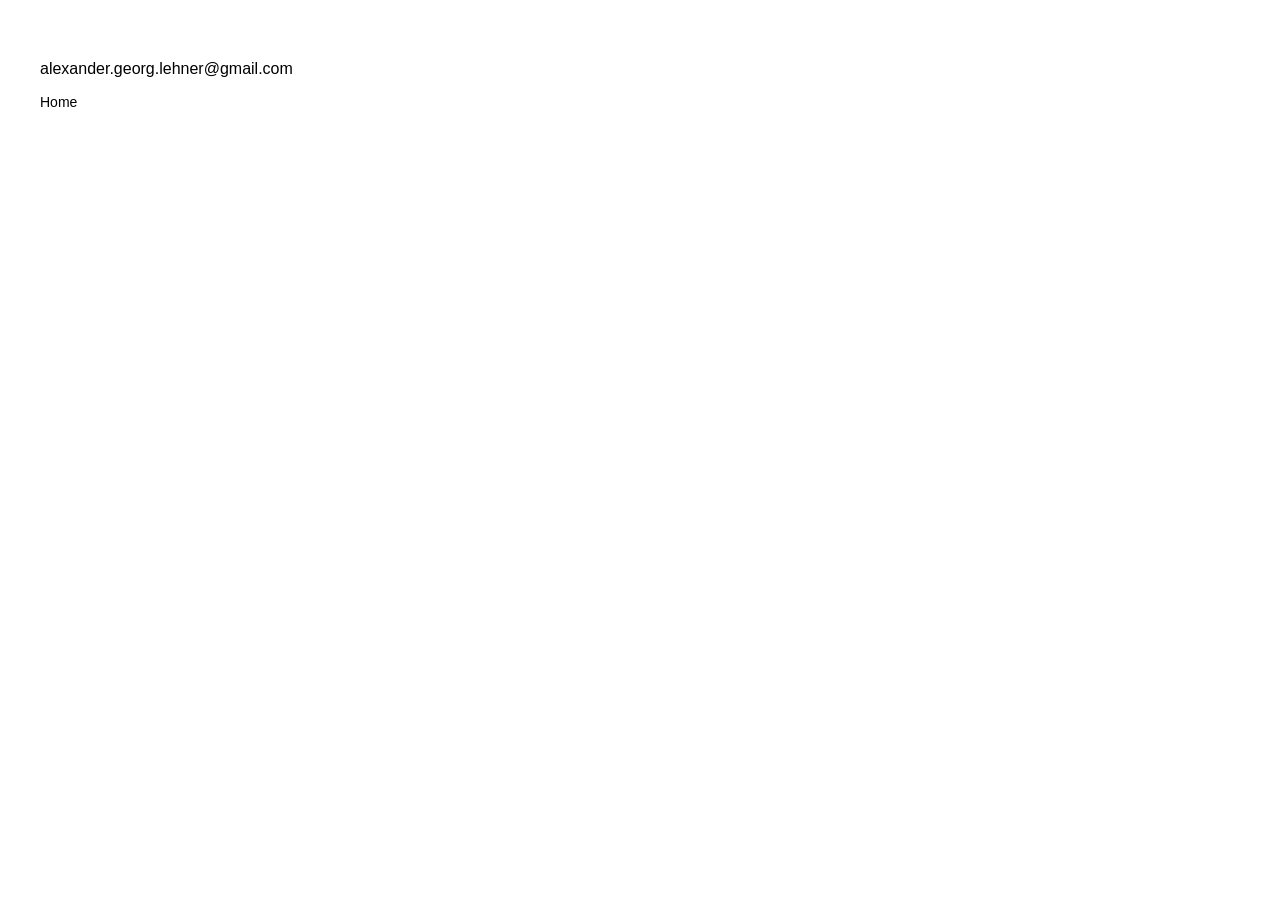
==== contact.html @ 98ae1a7a "Create contact.html" ====
<!DOCTYPE html>
<html lang="de">
<head>
  <meta charset="UTF-8">
  <meta name="viewport" content="width=device-width, initial-scale=1.0">
  <title>Contact</title>

  <link rel="stylesheet" href="style.css">
</head>

<body>

<div class="container">

  <p>alexander.georg.lehner@gmail.com</p>

  <div class="controls">
    <a href="index.html">Home</a>
  </div>

</div>

</body>
</html>
---- style.css ----
body {
  margin: 0;
  font-family: Helvetica, Arial, sans-serif;
  background: white;
}

/* Layout */
.container {
  max-width: 1200px;
  margin: 60px auto;
  padding: 0 20px;
}

/* Video */
.video-wrapper {
  width: 100%;
}

video {
  width: 100%;
  height: auto;
  display: block;
}

/* Controls */
.controls {
  display: flex;
  justify-content: space-between;
  margin-top: 12px;
  font-size: 14px;
}

.controls div {
  cursor: pointer;
}

a {
  text-decoration: none;
  color: black;
}
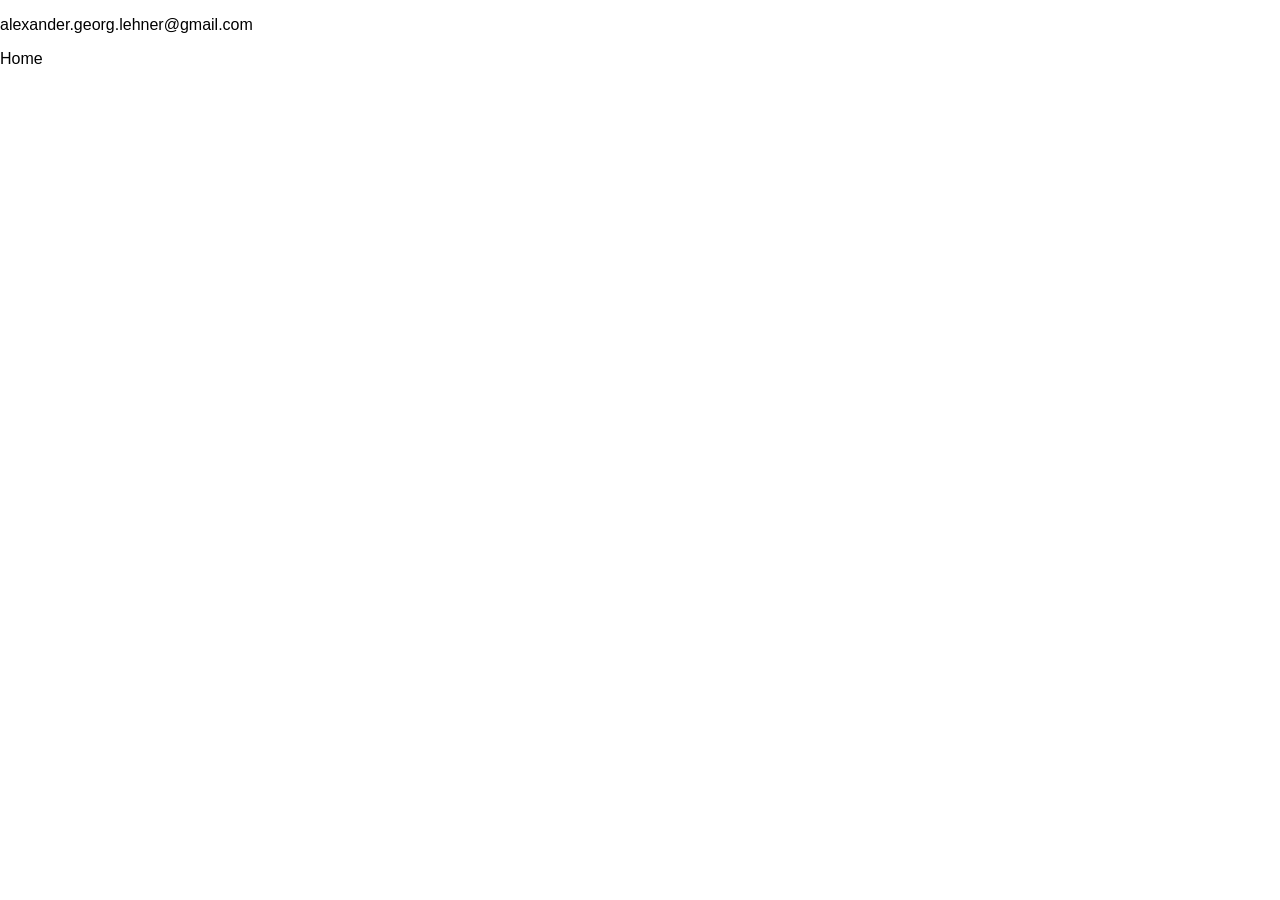
==== commit 577c85a4: "Update contact.html" ====
--- a/contact.html
+++ b/contact.html
@@ -8,17 +8,15 @@
   <link rel="stylesheet" href="style.css">
 </head>
 
-<body>
+<body class="contact-page">
 
-<div class="container">
+  <div class="center">
+    <p>alexander.georg.lehner@gmail.com</p>
+  </div>
 
-  <p>alexander.georg.lehner@gmail.com</p>
-
-  <div class="controls">
+  <div class="bottom-right">
     <a href="index.html">Home</a>
   </div>
 
-</div>
-
 </body>
 </html>
--- a/style.css
+++ b/style.css
@@ -4,7 +4,7 @@
   background: white;
 }
 
-/* Layout */
+/* DESKTOP */
 .container {
   max-width: 1200px;
   margin: 60px auto;
@@ -14,6 +14,8 @@
 /* Video */
 .video-wrapper {
   width: 100%;
+  max-width: 1200px; /* oder komplett entfernen */
+  margin: 0 auto;
 }
 
 video {
@@ -38,3 +40,33 @@
   text-decoration: none;
   color: black;
 }
+
+/* MOBILE OPTIMIZATION */
+@media (max-width: 768px) {
+
+  .container {
+    margin: 0;
+    padding: 0;
+    min-height: 100vh;
+
+    display: flex;
+    flex-direction: column;
+    justify-content: center;
+  }
+
+  .video-wrapper {
+  width: 100%;
+}
+
+video {
+  width: 100%;
+  height: auto; /* 🔥 entscheidend */
+  object-fit: contain;
+}
+  
+  .controls {
+    padding: 12px 16px;
+    font-size: 14px;
+  }
+
+}
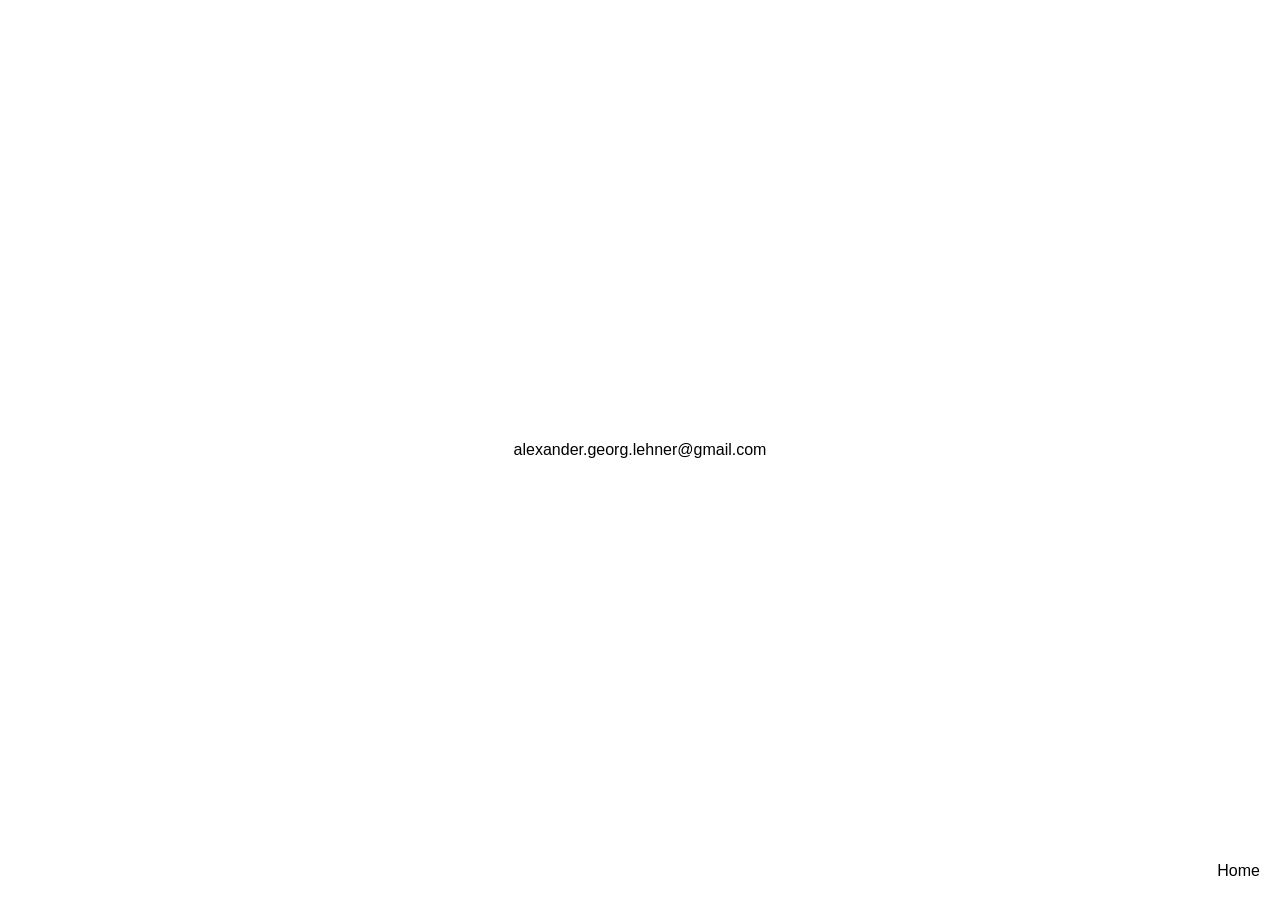
==== commit e4179c46: "Update contact.html" ====
--- a/contact.html
+++ b/contact.html
@@ -5,10 +5,36 @@
   <meta name="viewport" content="width=device-width, initial-scale=1.0">
   <title>Contact</title>
 
-  <link rel="stylesheet" href="style.css">
+  <style>
+    body {
+      margin: 0;
+      font-family: Helvetica, Arial, sans-serif;
+      height: 100vh;
+      position: relative;
+    }
+
+    .center {
+      position: absolute;
+      top: 50%;
+      left: 50%;
+      transform: translate(-50%, -50%);
+      text-align: center;
+    }
+
+    .bottom-right {
+      position: absolute;
+      bottom: 20px;
+      right: 20px;
+    }
+
+    a {
+      text-decoration: none;
+      color: black;
+    }
+  </style>
 </head>
 
-<body class="contact-page">
+<body>
 
   <div class="center">
     <p>alexander.georg.lehner@gmail.com</p>
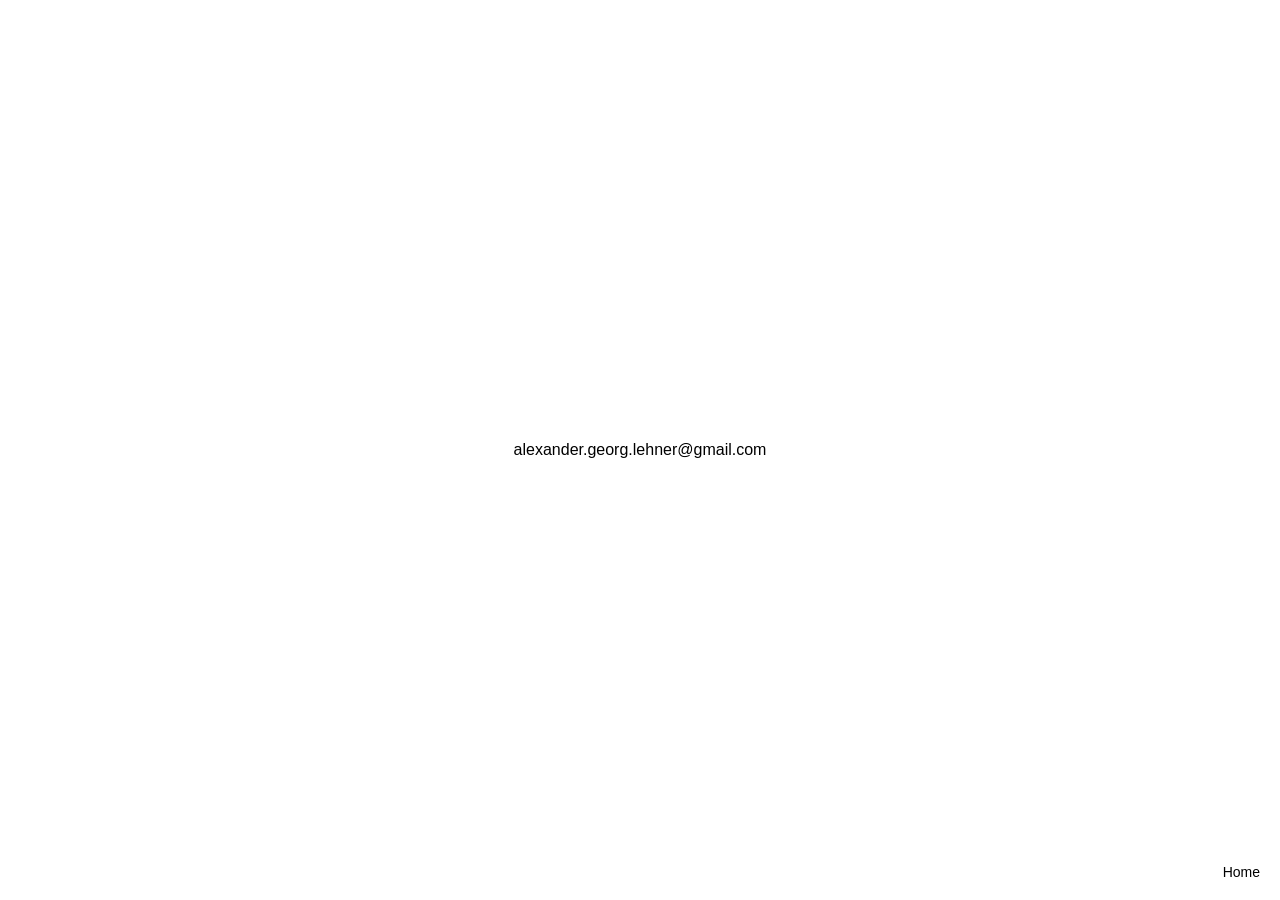
==== commit ce1c5547: "Update contact.html" ====
--- a/contact.html
+++ b/contact.html
@@ -5,39 +5,15 @@
   <meta name="viewport" content="width=device-width, initial-scale=1.0">
   <title>Contact</title>
 
-  <style>
-    body {
-      margin: 0;
-      font-family: Helvetica, Arial, sans-serif;
-      height: 100vh;
-      position: relative;
-    }
-
-    .center {
-      position: absolute;
-      top: 50%;
-      left: 50%;
-      transform: translate(-50%, -50%);
-      text-align: center;
-    }
-
-    .bottom-right {
-      position: absolute;
-      bottom: 20px;
-      right: 20px;
-    }
-
-    a {
-      text-decoration: none;
-      color: black;
-    }
-  </style>
+  <link rel="stylesheet" href="style.css">
 </head>
 
-<body>
+<body class="contact-page">
 
   <div class="center">
-    <p>alexander.georg.lehner@gmail.com</p>
+    <a href="mailto:alexander.georg.lehner@gmail.com" class="email">
+  alexander.georg.lehner@gmail.com
+</a>
   </div>
 
   <div class="bottom-right">
--- a/style.css
+++ b/style.css
@@ -0,0 +1,103 @@
+body {
+  margin: 0;
+  font-family: Helvetica, Arial, sans-serif;
+  background: white;
+}
+
+/* DESKTOP */
+.container {
+  width: 100%;
+  max-width: none;
+  margin: 0;
+  padding: 0;
+}
+
+/* VIDEO */
+.video-wrapper {
+  width: calc(100vw - 80px);   
+  height: calc(100vh - 80px);  
+  margin: 40px auto;       
+}
+
+video {
+  width: 100%;
+  height: 100%;
+  object-fit: cover;
+  display: block;
+}
+
+/* LINKS */
+a {
+  text-decoration: none;
+  color: black;
+}
+
+/* 🔥 NAME (oben rechts) */
+.top-right-name {
+  position: fixed;
+  top: 20px;
+  right: 20px;
+  font-size: 14px;
+}
+
+/* 🔥 INDEX BUTTONS */
+.bottom-left {
+  position: fixed;
+  bottom: 20px;
+  left: 20px;
+  font-size: 14px;
+  cursor: pointer;
+}
+
+.bottom-right {
+  position: fixed;
+  bottom: 20px;
+  right: 20px;
+  font-size: 14px;
+  cursor: pointer;
+}
+
+/* MOBILE */
+@media (max-width: 768px) {
+
+  .container {
+    margin: 0;
+    padding: 0;
+    min-height: 100vh;
+
+    display: flex;
+    flex-direction: column;
+    justify-content: center;
+  }
+
+  .video-wrapper {
+    width: 100%;
+    height: auto;
+  }
+
+  video {
+    width: 100%;
+    height: auto;
+    object-fit: contain;
+  }
+}
+
+/* CONTACT PAGE */
+.contact-page {
+  height: 100vh;
+  position: relative;
+}
+
+.center {
+  position: absolute;
+  top: 50%;
+  left: 50%;
+  transform: translate(-50%, -50%);
+}
+
+/* 🔥 NUR CONTACT überschreibt Position */
+.contact-page .bottom-right {
+  position: absolute;
+  bottom: 20px;
+  right: 20px;
+}
